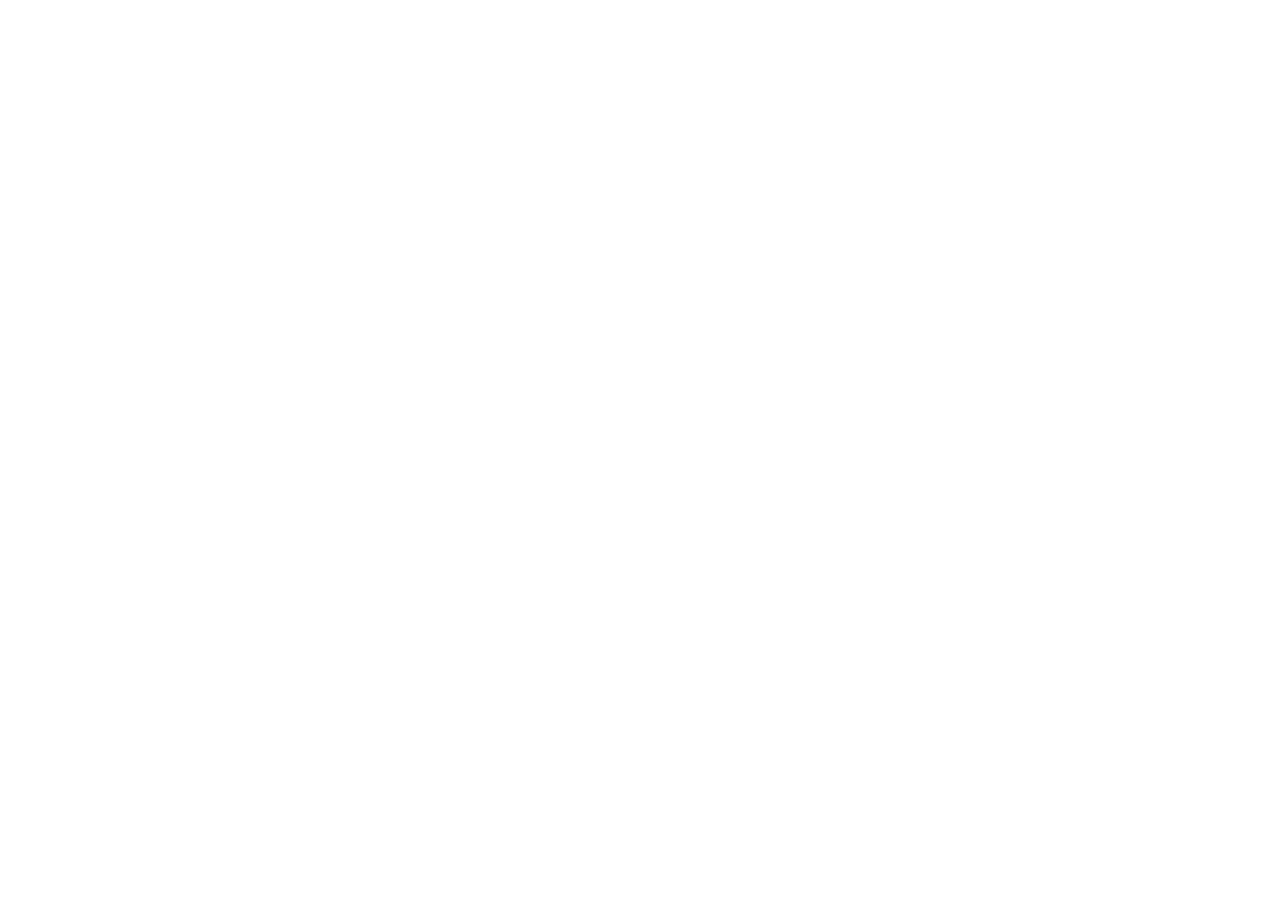
==== index.html @ 65d2205f "first commit" ====
<!DOCTYPE html>
<html lang="en">
  <head>
    <meta charset="UTF-8" />
    <meta name="viewport" content="width=device-width, initial-scale=1.0" />
    <title>Index</title>
    <link rel="stylesheet" href="./css/style.css" />
  </head>
  <body>
    <script src="./js/script.js"></script>
  </body>
</html>
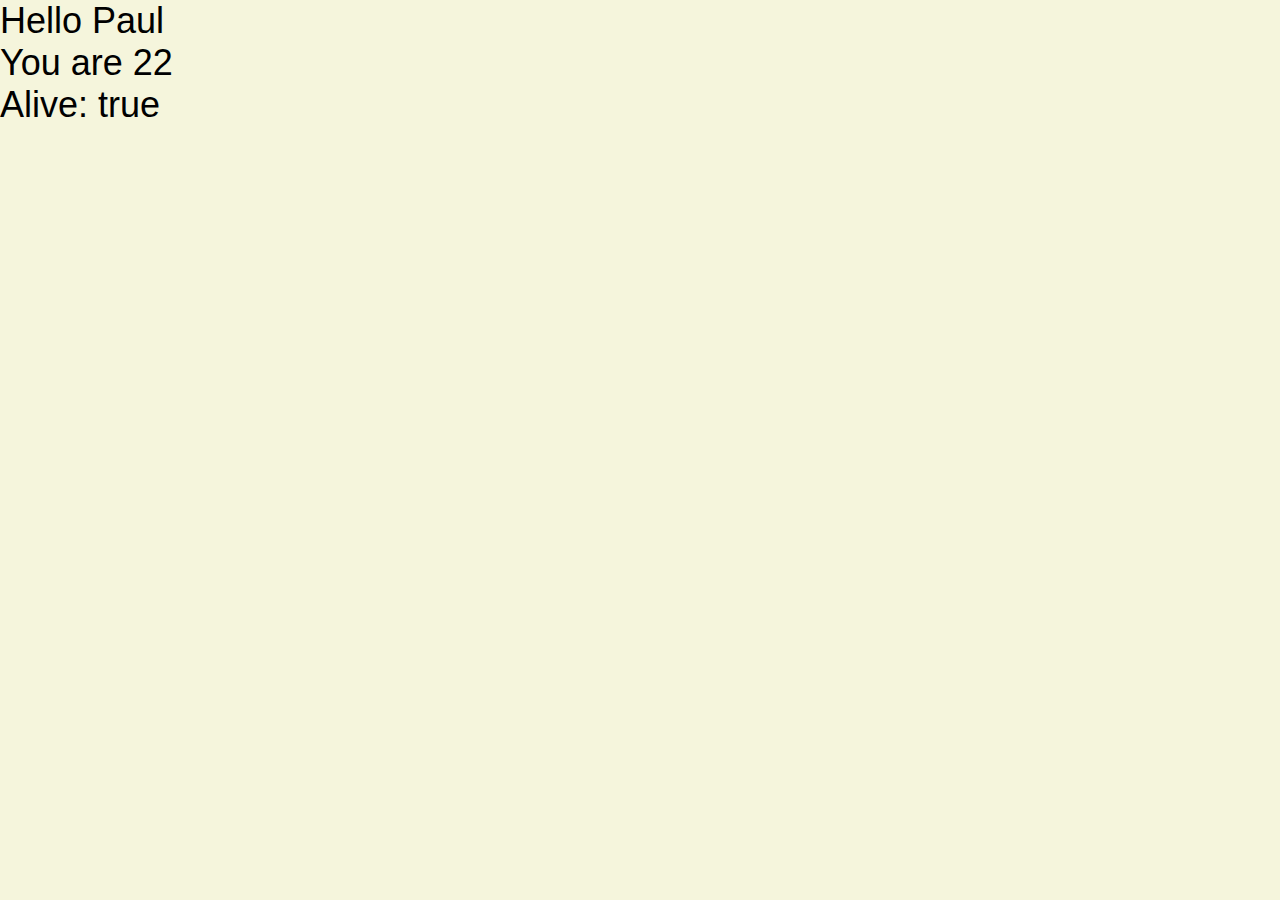
==== commit 3fe24ade: "xxx" ====
--- a/index.html
+++ b/index.html
@@ -3,10 +3,13 @@
   <head>
     <meta charset="UTF-8" />
     <meta name="viewport" content="width=device-width, initial-scale=1.0" />
-    <title>Index</title>
+    <title>Lesson</title>
     <link rel="stylesheet" href="./css/style.css" />
   </head>
   <body>
-    <script src="./js/script.js"></script>
+    <p id="p1"></p>
+    <p id="p2"></p>
+    <p id="p3"></p>
+    <script src="./js/vars.js"></script>
   </body>
 </html>
--- a/css/style.css
+++ b/css/style.css
@@ -0,0 +1,9 @@
+* {
+  margin: 0;
+}
+
+body {
+  background-color: beige;
+  font-family: Helvetica;
+  font-size: 36px;
+}
